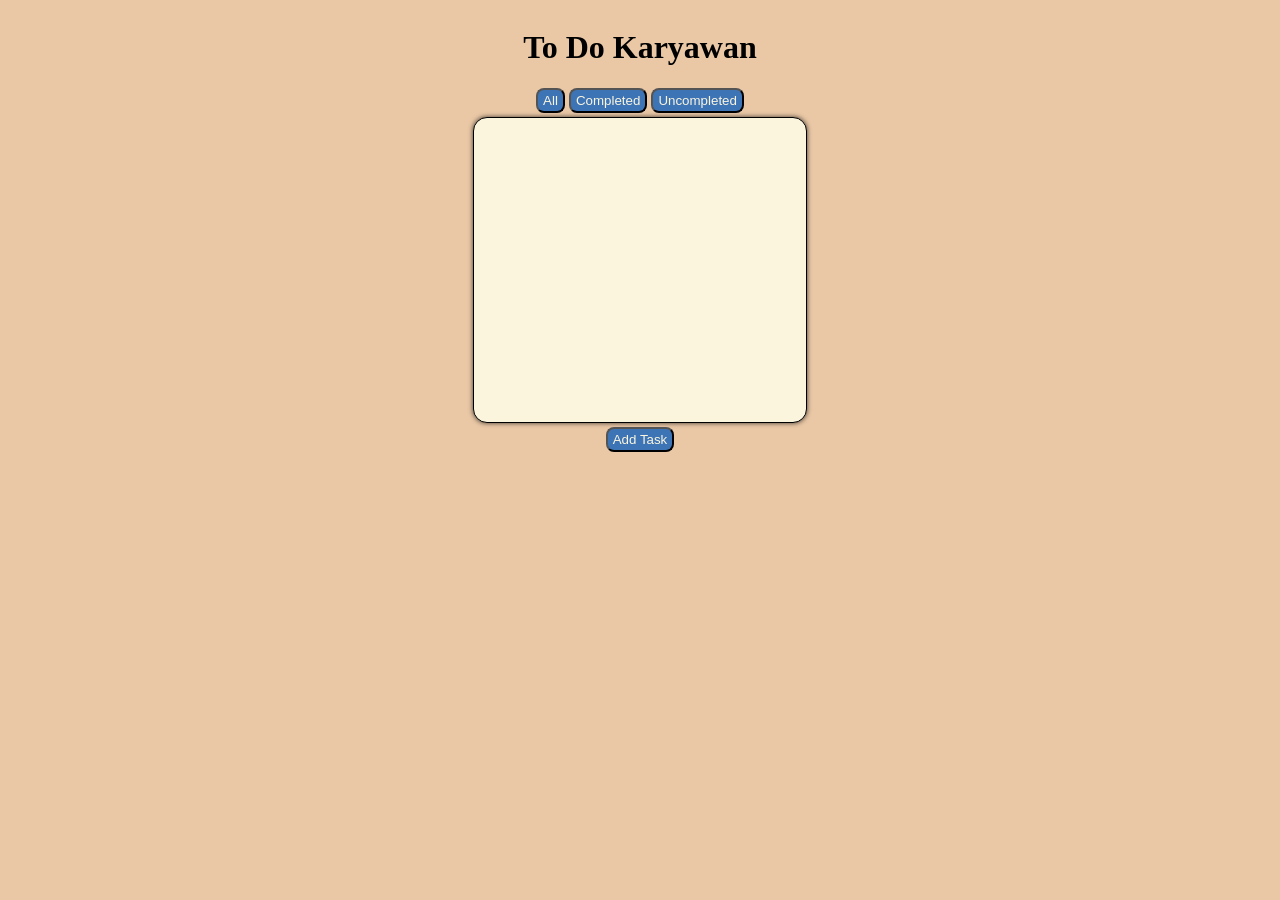
==== mini-to-do-app-karyawan/index.html @ f57e064d "add mini project to-do app karyawan" ====
<!DOCTYPE html>
<html lang="en">
  <head>
    <meta charset="UTF-8" />
    <meta name="viewport" content="width=device-width, initial-scale=1.0" />
    <title>To-Do App Karyawan</title>
    <link rel="stylesheet" href="style.css" />
  </head>
  <body>
    <h1>To Do Karyawan</h1>

    <div class="btn-container" id="btn-container">
      <button class="btn" id="btn-all">All</button>
      <button class="btn" id="btn-completed">Completed</button>
      <button class="btn" id="btn-uncompleted">Uncompleted</button>
    </div>

    <div class="task-container" id="task-container">
      <ul id="task-list"></ul>
    </div>
    <dialog id="add-task-dialog">
      <input type="text" placeholder="Tugas hari ini..." id="task-input" />
      <button class="btn" id="submit-task-btn">Submit Task</button>
      <button class="close-btn" id="close-btn">Close</button>
    </dialog>
    <button class="btn" id="open-add-task-btn">Add Task</button>
    <script src="main.js"></script>
  </body>
</html>
---- mini-to-do-app-karyawan/style.css ----
body {
  display: flex;
  justify-content: center;
  align-items: center;
  flex-direction: column;
  background-color: #eac8a6;
}

.task-container {
  height: 300px;
  width: 320px;
  border: 1px solid black;
  border-radius: 14px;
  background-color: #fbf5de;
  padding: 2px 6px;
  margin: 4px 0;
  box-shadow: 0px 0px 5px 0px rgba(0, 0, 0, 0.75);
  -webkit-box-shadow: 0px 0px 5px 0px rgba(0, 0, 0, 0.75);
  -moz-box-shadow: 0px 0px 5px 0px rgba(0, 0, 0, 0.75);
}

#task-list {
  list-style: none;
  padding: 0;
  margin: 0;
}

.left-box {
  display: flex;
  align-items: center;
  gap: 4px;
}

.task-item {
  display: flex;
  justify-content: space-between;
  align-items: center;
  border-bottom: 1px solid #dc3c22;
  padding: 8px 12px;
}

.checked {
  text-decoration: line-through;
}

input[type="checkbox"] {
  margin: 0;
  accent-color: black;
  cursor: pointer;
}

.btn {
  border-radius: 8px;
  padding: 3px 5px;
  background-color: #3d74b6;
  color: #fbf5de;
}

.remove-btn {
  background-color: transparent;
  color: #dc3c22;
  border-radius: 4px;
  border: 2px solid black;
}

.close-btn {
  background-color: #dc3c22;
  color: #fbf5de;
  border-radius: 6px;
  border: 1px solid black;
}

dialog {
  opacity: 0;
  transform: scale(0.9);
  transition: all 0.3s ease;
  pointer-events: none;
  display: flex;
  justify-content: space-evenly;
  align-items: center;
  flex-direction: column;
  height: 160px;
  border-radius: 8px;
  padding: 8px;
  background-color: #fbf5de;
}

dialog[open] {
  opacity: 1;
  transform: scale(1);
  pointer-events: auto;
}

dialog.closing {
  opacity: 0;
  transform: scale(0.9);
}

input {
  background-color: #eac8a6;
  color: black;
}
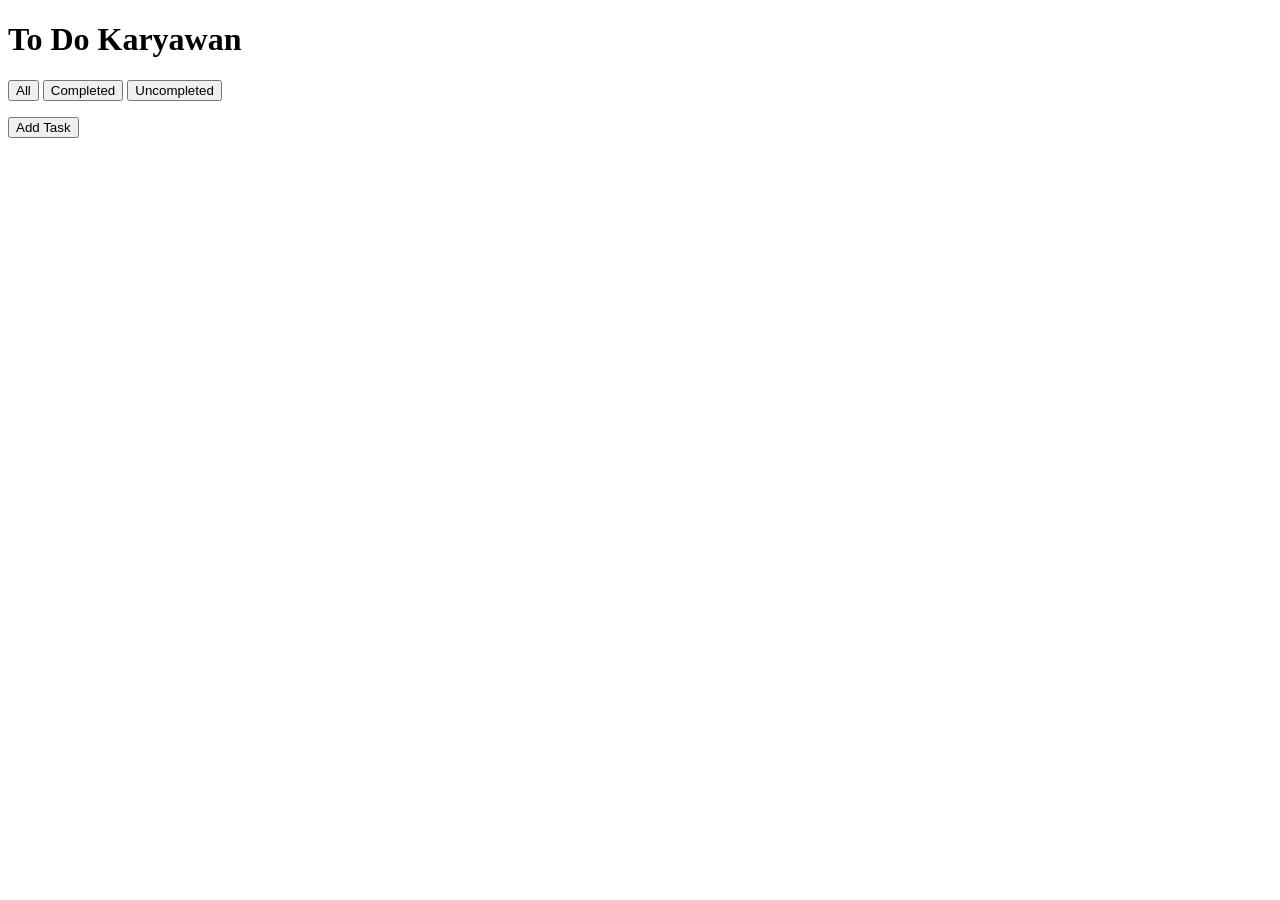
==== commit 73dd8e89: "fixed folder structure" ====
--- a/mini-to-do-app-karyawan/index.html
+++ b/mini-to-do-app-karyawan/index.html
@@ -1,10 +1,10 @@
-<!DOCTYPE html>
+<!doctype html>
 <html lang="en">
   <head>
     <meta charset="UTF-8" />
     <meta name="viewport" content="width=device-width, initial-scale=1.0" />
     <title>To-Do App Karyawan</title>
-    <link rel="stylesheet" href="style.css" />
+    <link rel="stylesheet" href="/styles/style.css" />
   </head>
   <body>
     <h1>To Do Karyawan</h1>
@@ -24,6 +24,6 @@
       <button class="close-btn" id="close-btn">Close</button>
     </dialog>
     <button class="btn" id="open-add-task-btn">Add Task</button>
-    <script src="main.js"></script>
+    <script src="/js/main.js"></script>
   </body>
 </html>
